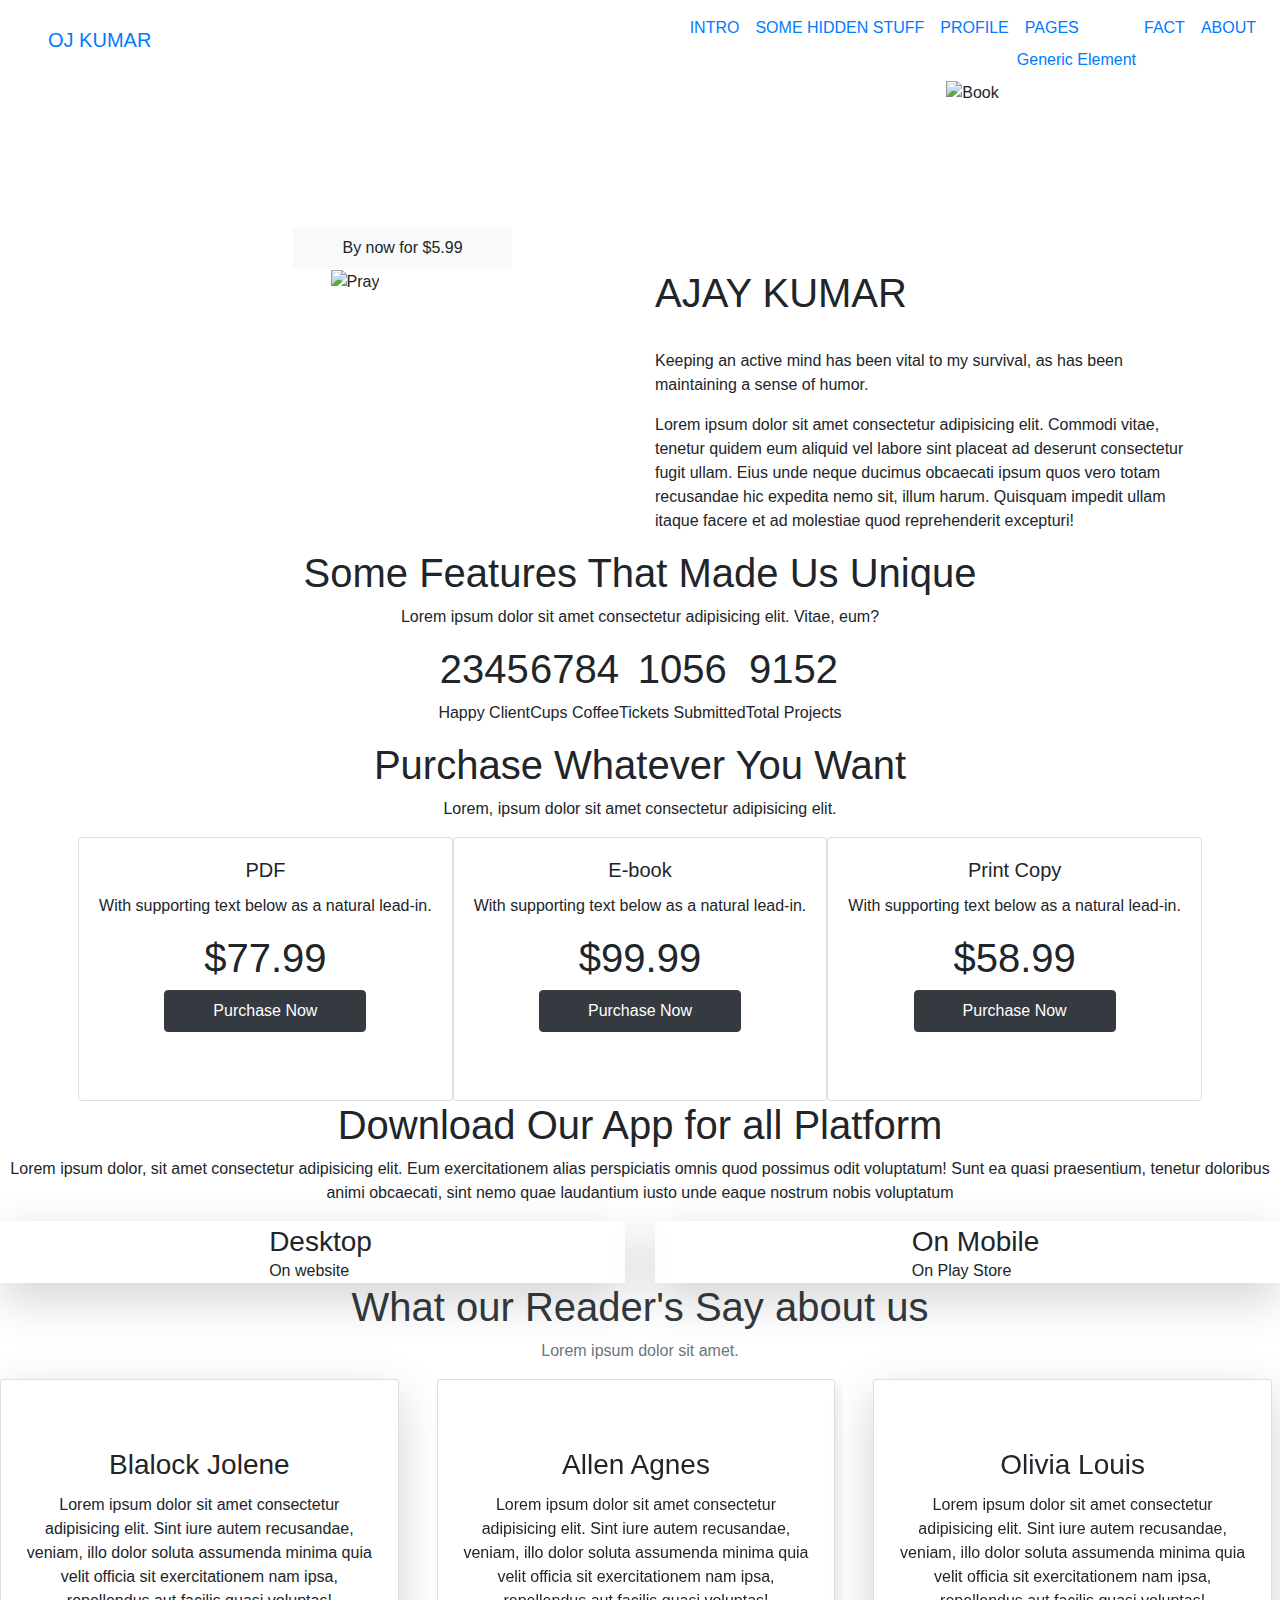
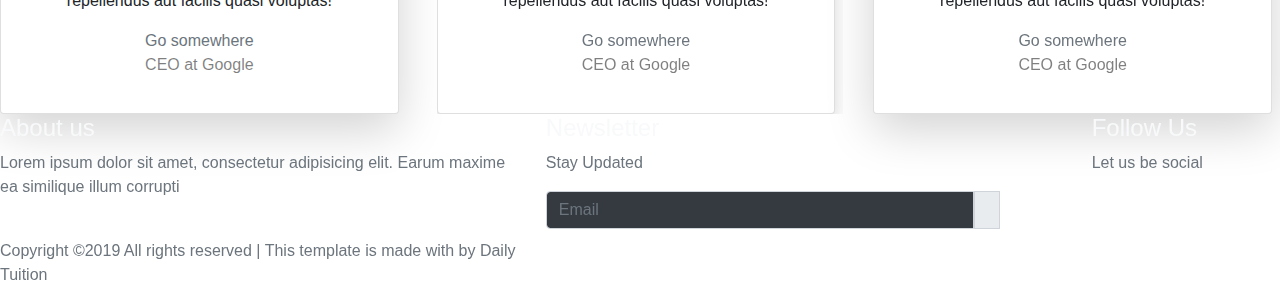
==== index.html @ 77f060de "Create index.html" ====
<!DOCTYPE html>
<html lang="en">

<head>
  <meta charset="UTF-8" />
  <meta name="viewport" content="width=device-width, initial-scale=1.0" />
  <meta http-equiv="X-UA-Compatible" content="ie=edge" />
  <title>JohnWick</title>

  <link rel="stylesheet" href="https://stackpath.bootstrapcdn.com/bootstrap/4.3.1/css/bootstrap.min.css" integrity="sha384-ggOyR0iXCbMQv3Xipma34MD+dH/1fQ784/j6cY/iJTQUOhcWr7x9JvoRxT2MZw1T"
    crossorigin="anonymous" />
  <link rel="stylesheet" href="https://use.fontawesome.com/releases/v5.7.2/css/all.css" integrity="sha384-fnmOCqbTlWIlj8LyTjo7mOUStjsKC4pOpQbqyi7RrhN7udi9RwhKkMHpvLbHG9Sr"
    crossorigin="anonymous">
  <link rel="stylesheet" href="./Style.css" />
  <link rel="stylesheet" href="./mobile-style.css">
</head>

<body>
  <header>
    <div class="container-fluid p-0">
      <nav class="navbar navbar-expand-lg">
        <a class="navbar-brand" href="#">
          <i class="fas fa-book-reader fa-2x mx-3"></i>OJ KUMAR</a>
        <button class="navbar-toggler" type="button" data-toggle="collapse" data-target="#navbarNav" aria-controls="navbarNav" aria-expanded="false"
          aria-label="Toggle navigation">
          <i class="fas fa-align-right text-light"></i>
        </button>
        <div class="collapse navbar-collapse" id="navbarNav">
          <div class="mr-auto"></div>
          <ul class="navbar-nav">
            <li class="nav-item active">
              <a class="nav-link" href="../src/Index.html">INTRO
                <span class="sr-only">(current)</span>
              </a>
            </li>
            <li class="nav-item">
              <a class="nav-link" href="../src/secondpage.html">SOME HIDDEN STUFF</a>
            </li>
            <li class="nav-item">
              <a class="nav-link" href="#">PROFILE</a>
            </li>
            <li class="nav-item dropdown">
              <div class="dropdown">
                <a href="#" class="nav-link">PAGES</a>
                <div class="dropdown-content">
                  <a href="#">Generic</a>
                  <a href="#">Element</a>
                </div>
              </div>
            </li>
            <li class="nav-item">
              <a class="nav-link" href="#">FACT</a>
            </li>
            <li class="nav-item">
              <a class="nav-link" href="../src/About.html">ABOUT</a>
            </li>
          </ul>
        </div>
      </nav>
    </div>
    <div class="container text-center">
      <div class="row">
        <div class="col-md-7 col-sm-12  text-white">
          <h6>AJAY KUMAR: MAN OF FOCUS</h6>
          <h1>EXCITING ADVENTURE</h1>
          <p>
            Keeping an active mind has been vital to my survival, as has been maintaining a sense of humor.
          </p>
          <button class="btn btn-light px-5 py-2 primary-btn">
            By now for $5.99
          </button>
        </div>
        <div class="col-md-5 col-sm-12  h-25">
          <img src="../assets/AJ_MAin.png" alt="Book" />
        </div>
      </div>
    </div>
  </header>
  <main>
    <section class="section-1">
      <div class="container text-center">
        <div class="row">
          <div class="col-md-6 col-12">
            <div class="pray">
              <img src="../assets/pexels-photo-1904769.jpeg" alt="Pray" class="" />
            </div>
          </div>
          <div class="col-md-6 col-12">
            <div class="panel text-left">
              <h1>AJAY KUMAR</h1>
              <p class="pt-4">
                Keeping an active mind has been vital to my survival, as has been maintaining a sense of humor.
              </p>
              <p>
                Lorem ipsum dolor sit amet consectetur adipisicing elit. Commodi vitae, tenetur quidem eum aliquid vel labore sint placeat
                ad deserunt consectetur fugit ullam. Eius unde neque ducimus obcaecati ipsum quos vero totam recusandae hic
                expedita nemo sit, illum harum. Quisquam impedit ullam itaque facere et ad molestiae quod reprehenderit excepturi!
              </p>
            </div>
          </div>
        </div>
      </div>
    </section>
    <section class="section-2 container-fluid p-0">
      <div class="cover">
        <div class="overlay"></div>
        <div class="content text-center">
          <h1>Some Features That Made Us Unique</h1>
          <p>
            Lorem ipsum dolor sit amet consectetur adipisicing elit. Vitae, eum?
          </p>
        </div>
      </div>
      <div class="container-fluid text-center">
        <div class="numbers d-flex flex-md-row flex-wrap justify-content-center">
          <div class="rect">
            <h1>2345</h1>
            <p>Happy Client</p>
          </div>
          <div class="rect">
            <h1>6784</h1>
            <p>Cups Coffee</p>
          </div>
          <div class="rect">
            <h1>1056</h1>
            <p>Tickets Submitted</p>
          </div>
          <div class="rect">
            <h1>9152</h1>
            <p>Total Projects</p>
          </div>
        </div>
      </div>


      <div class="purchase text-center">
        <h1>Purchase Whatever You Want</h1>
        <p>
          Lorem, ipsum dolor sit amet consectetur adipisicing elit.
        </p>
        <div class="cards">
          <div class="d-flex flex-row justify-content-center flex-wrap">
            <div class="card">
              <div class="card-body">
                <div class="title">
                  <h5 class="card-title">PDF</h5>
                </div>
                <p class="card-text">
                  With supporting text below as a natural lead-in.
                </p>
                <div class="pricing">
                  <h1>$77.99</h1>
                  <a href="#" class="btn btn-dark px-5 py-2 primary-btn mb-5">Purchase Now</a>
                </div>
              </div>
            </div>
            <div class="card">
              <div class="card-body">
                <div class="title">
                  <h5 class="card-title">E-book</h5>
                </div>
                <p class="card-text">
                  With supporting text below as a natural lead-in.
                </p>
                <div class="pricing">
                  <h1>$99.99</h1>
                  <a href="#" class="btn btn-dark px-5 py-2 primary-btn mb-5">Purchase Now</a>
                </div>
              </div>
            </div>
            <div class="card">
              <div class="card-body">
                <div class="title">
                  <h5 class="card-title">Print Copy</h5>
                </div>
                <p class="card-text">
                  With supporting text below as a natural lead-in.
                </p>
                <div class="pricing">
                  <h1>$58.99</h1>
                  <a href="#" class="btn btn-dark px-5 py-2 primary-btn mb-5">Purchase Now</a>
                </div>
              </div>
            </div>
          </div>
        </div>
      </div>
    </section>
    <section class="section-3 container-fluid p-0 text-center">
      <div class="row">
        <div class="col-md-12 col-sm-12">
          <h1>Download Our App for all Platform</h1>
          <p>
            Lorem ipsum dolor, sit amet consectetur adipisicing elit. Eum exercitationem alias perspiciatis omnis quod possimus odit
            voluptatum! Sunt ea quasi praesentium, tenetur doloribus animi obcaecati, sint nemo quae laudantium iusto unde
            eaque nostrum nobis voluptatum
          </p>
        </div>
      </div>
      <div class="platform row">
        <div class="col-md-6 col-sm-12 text-right">
          <div class="desktop shadow-lg">
            <div class="d-flex flex-row justify-content-center">
              <i class="fas fa-desktop fa-3x py-2 pr-3"></i>
              <div class="text text-left">
                <h3 class="pt-1 m-0">Desktop</h3>
                <p class="p-0 m-0">On website</p>
              </div>
            </div>
          </div>
        </div>
        <div class="col-md-6 col-sm-12 text-left">
          <div class="desktop shadow-lg">
            <div class="d-flex flex-row justify-content-center">
              <i class="fas fa-mobile-alt fa-3x py-2 pr-3"></i>
              <div class="text text-left">
                <h3 class="pt-1 m-0">On Mobile</h3>
                <p class="p-0 m-0">On Play Store</p>
              </div>
            </div>
          </div>
        </div>
      </div>
    </section>

    <!-- Section 4 -->
    <section class="section-4">
      <div class="container text-center">
        <h1 class="text-dark">What our Reader's Say about us</h1>
        <p class="text-secondary">Lorem ipsum dolor sit amet.</p>
      </div>
      <div class="team row ">
        <div class="col-md-4 col-12 text-center">
            <div class="card mr-2 d-inline-block shadow-lg">
                <div class="card-img-top">
                  <img src="../assets/UI-face-3.jpg" class="img-fluid border-radius p-4" alt="">
                </div>
                <div class="card-body">
                  <h3 class="card-title">Blalock Jolene</h3>
                  <p class="card-text">
                    Lorem ipsum dolor sit amet consectetur adipisicing elit. Sint iure autem recusandae, veniam, illo dolor soluta assumenda
                    minima quia velit officia sit exercitationem nam ipsa, repellendus aut facilis quasi voluptas!
                  </p>
                  <a href="#" class="text-secondary text-decoration-none">Go somewhere</a>
                  <p class="text-black-50">CEO at Google</p>
                </div>
              </div>
        </div>
        <div class="col-md-4 col-12">
            <div id="carouselExampleControls" class="carousel slide " data-ride="carousel">
                <div class="carousel-inner text-center">
                  <div class="carousel-item active">
                    <div class="card mr-2 d-inline-block shadow">
                      <div class="card-img-top">
                        <img src="../assets/UI-face-1.jpg" class="img-fluid rounded-circle w-50 p-4" alt="">
                      </div>
                      <div class="card-body">
                        <h3 class="card-title">Allen Agnes</h3>
                        <p class="card-text">
                          Lorem ipsum dolor sit amet consectetur adipisicing elit. Sint iure autem recusandae, veniam, illo dolor soluta assumenda
                          minima quia velit officia sit exercitationem nam ipsa, repellendus aut facilis quasi voluptas!
                        </p>
                        <a href="#" class="text-secondary text-decoration-none">Go somewhere</a>
                        <p class="text-black-50">CEO at Google</p>
                      </div>
                    </div>
                  </div>
                  <div class="carousel-item">
                    <div class="card  d-inline-block mr-2 shadow">
                      <div class="card-img-top">
                        <img src="../assets/UI-face-2.jpg" class="img-fluid rounded-circle w-50 p-4" alt="">
                      </div>
                      <div class="card-body">
                        <h3 class="card-title">Amiel Barbara</h3>
                        <p class="card-text">
                          Lorem ipsum dolor sit amet consectetur adipisicing elit. Sint iure autem recusandae, veniam, illo dolor soluta assumenda
                          minima quia velit officia sit exercitationem nam ipsa, repellendus aut facilis quasi voluptas!
                        </p>
                        <a href="#" class="text-secondary text-decoration-none">Go somewhere</a>
                        <p class="text-black-50">CEO at Google</p>
                      </div>
                    </div>
                  </div>
              </div>
        </div>
        </div>
        <div class="col-md-4 col-12 text-center">
            <div class="card mr-2 d-inline-block shadow-lg">
                <div class="card-img-top">
                  <img src="../assets/UI-face-4.jpg" class="img-fluid border-radius p-4" alt="">
                </div>
                <div class="card-body">
                  <h3 class="card-title">Olivia Louis</h3>
                  <p class="card-text">
                    Lorem ipsum dolor sit amet consectetur adipisicing elit. Sint iure autem recusandae, veniam, illo dolor soluta assumenda
                    minima quia velit officia sit exercitationem nam ipsa, repellendus aut facilis quasi voluptas!
                  </p>
                  <a href="#" class="text-secondary text-decoration-none">Go somewhere</a>
                  <p class="text-black-50">CEO at Google</p>
                </div>
              </div>
        </div>
      </div>
    </section>
  </main>
  <footer>
    <div class="container-fluid p-0">
      <div class="row text-left">
        <div class="col-md-5 col-sm-5">
          <h4 class="text-light">About us</h4>
          <p class="text-muted">Lorem ipsum dolor sit amet, consectetur adipisicing elit. Earum maxime ea similique illum corrupti</p>
          <p class="pt-4 text-muted">Copyright ©2019 All rights reserved | This template is made with by
            <span> Daily Tuition</span>
          </p>
        </div>
        <div class="col-md-5 col-sm-12">
          <h4 class="text-light">Newsletter</h4>
          <p class="text-muted">Stay Updated</p>
          <form class="form-inline">
            <div class="col pl-0">
              <div class="input-group pr-5">
                <input type="text" class="form-control bg-dark text-white" id="inlineFormInputGroupUsername2" placeholder="Email">
                <div class="input-group-prepend">
                  <div class="input-group-text">
                    <i class="fas fa-arrow-right"></i>
                  </div>
                </div>
              </div>
            </div>
          </form>
        </div>
        <div class="col-md-2 col-sm-12">
          <h4 class="text-light">Follow Us</h4>
          <p class="text-muted">Let us be social</p>
          <div class="column text-light">
            <i class="fab fa-facebook-f"></i>
            <i class="fab fa-instagram"></i>
            <i class="fab fa-twitter"></i>
            <i class="fab fa-youtube"></i>
          </div>
        </div>
      </div>
    </div>
  </footer>

  <script src="https://cdnjs.cloudflare.com/ajax/libs/jquery/3.3.1/jquery.min.js"></script>
  <script src="https://cdnjs.cloudflare.com/ajax/libs/popper.js/1.14.7/umd/popper.min.js" integrity="sha384-UO2eT0CpHqdSJQ6hJty5KVphtPhzWj9WO1clHTMGa3JDZwrnQq4sF86dIHNDz0W1"
    crossorigin="anonymous"></script>
  <script src="https://stackpath.bootstrapcdn.com/bootstrap/4.3.1/js/bootstrap.min.js" integrity="sha384-JjSmVgyd0p3pXB1rRibZUAYoIIy6OrQ6VrjIEaFf/nJGzIxFDsf4x0xIM+B07jRM"
    crossorigin="anonymous"></script>
  <script src="./main.js"></script>
</body>

</html>
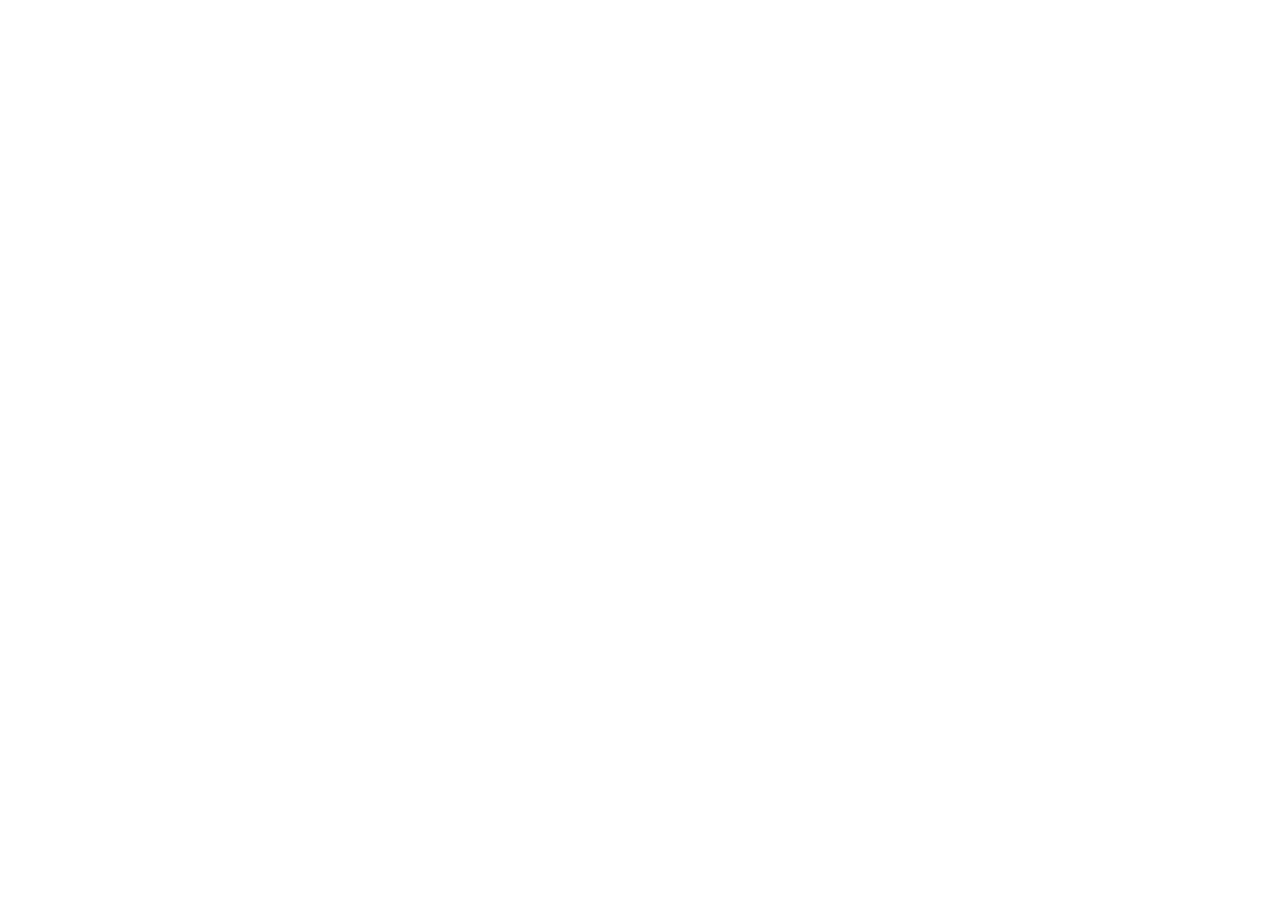
==== commit 075517dd: "Update index.html" ====
--- a/index.html
+++ b/index.html
@@ -1,354 +1,10 @@
 <!DOCTYPE html>
-<html lang="en">
-
-<head>
-  <meta charset="UTF-8" />
-  <meta name="viewport" content="width=device-width, initial-scale=1.0" />
-  <meta http-equiv="X-UA-Compatible" content="ie=edge" />
-  <title>JohnWick</title>
-
-  <link rel="stylesheet" href="https://stackpath.bootstrapcdn.com/bootstrap/4.3.1/css/bootstrap.min.css" integrity="sha384-ggOyR0iXCbMQv3Xipma34MD+dH/1fQ784/j6cY/iJTQUOhcWr7x9JvoRxT2MZw1T"
-    crossorigin="anonymous" />
-  <link rel="stylesheet" href="https://use.fontawesome.com/releases/v5.7.2/css/all.css" integrity="sha384-fnmOCqbTlWIlj8LyTjo7mOUStjsKC4pOpQbqyi7RrhN7udi9RwhKkMHpvLbHG9Sr"
-    crossorigin="anonymous">
-  <link rel="stylesheet" href="./Style.css" />
-  <link rel="stylesheet" href="./mobile-style.css">
-</head>
-
-<body>
-  <header>
-    <div class="container-fluid p-0">
-      <nav class="navbar navbar-expand-lg">
-        <a class="navbar-brand" href="#">
-          <i class="fas fa-book-reader fa-2x mx-3"></i>OJ KUMAR</a>
-        <button class="navbar-toggler" type="button" data-toggle="collapse" data-target="#navbarNav" aria-controls="navbarNav" aria-expanded="false"
-          aria-label="Toggle navigation">
-          <i class="fas fa-align-right text-light"></i>
-        </button>
-        <div class="collapse navbar-collapse" id="navbarNav">
-          <div class="mr-auto"></div>
-          <ul class="navbar-nav">
-            <li class="nav-item active">
-              <a class="nav-link" href="../src/Index.html">INTRO
-                <span class="sr-only">(current)</span>
-              </a>
-            </li>
-            <li class="nav-item">
-              <a class="nav-link" href="../src/secondpage.html">SOME HIDDEN STUFF</a>
-            </li>
-            <li class="nav-item">
-              <a class="nav-link" href="#">PROFILE</a>
-            </li>
-            <li class="nav-item dropdown">
-              <div class="dropdown">
-                <a href="#" class="nav-link">PAGES</a>
-                <div class="dropdown-content">
-                  <a href="#">Generic</a>
-                  <a href="#">Element</a>
-                </div>
-              </div>
-            </li>
-            <li class="nav-item">
-              <a class="nav-link" href="#">FACT</a>
-            </li>
-            <li class="nav-item">
-              <a class="nav-link" href="../src/About.html">ABOUT</a>
-            </li>
-          </ul>
-        </div>
-      </nav>
-    </div>
-    <div class="container text-center">
-      <div class="row">
-        <div class="col-md-7 col-sm-12  text-white">
-          <h6>AJAY KUMAR: MAN OF FOCUS</h6>
-          <h1>EXCITING ADVENTURE</h1>
-          <p>
-            Keeping an active mind has been vital to my survival, as has been maintaining a sense of humor.
-          </p>
-          <button class="btn btn-light px-5 py-2 primary-btn">
-            By now for $5.99
-          </button>
-        </div>
-        <div class="col-md-5 col-sm-12  h-25">
-          <img src="../assets/AJ_MAin.png" alt="Book" />
-        </div>
-      </div>
-    </div>
-  </header>
-  <main>
-    <section class="section-1">
-      <div class="container text-center">
-        <div class="row">
-          <div class="col-md-6 col-12">
-            <div class="pray">
-              <img src="../assets/pexels-photo-1904769.jpeg" alt="Pray" class="" />
-            </div>
-          </div>
-          <div class="col-md-6 col-12">
-            <div class="panel text-left">
-              <h1>AJAY KUMAR</h1>
-              <p class="pt-4">
-                Keeping an active mind has been vital to my survival, as has been maintaining a sense of humor.
-              </p>
-              <p>
-                Lorem ipsum dolor sit amet consectetur adipisicing elit. Commodi vitae, tenetur quidem eum aliquid vel labore sint placeat
-                ad deserunt consectetur fugit ullam. Eius unde neque ducimus obcaecati ipsum quos vero totam recusandae hic
-                expedita nemo sit, illum harum. Quisquam impedit ullam itaque facere et ad molestiae quod reprehenderit excepturi!
-              </p>
-            </div>
-          </div>
-        </div>
-      </div>
-    </section>
-    <section class="section-2 container-fluid p-0">
-      <div class="cover">
-        <div class="overlay"></div>
-        <div class="content text-center">
-          <h1>Some Features That Made Us Unique</h1>
-          <p>
-            Lorem ipsum dolor sit amet consectetur adipisicing elit. Vitae, eum?
-          </p>
-        </div>
-      </div>
-      <div class="container-fluid text-center">
-        <div class="numbers d-flex flex-md-row flex-wrap justify-content-center">
-          <div class="rect">
-            <h1>2345</h1>
-            <p>Happy Client</p>
-          </div>
-          <div class="rect">
-            <h1>6784</h1>
-            <p>Cups Coffee</p>
-          </div>
-          <div class="rect">
-            <h1>1056</h1>
-            <p>Tickets Submitted</p>
-          </div>
-          <div class="rect">
-            <h1>9152</h1>
-            <p>Total Projects</p>
-          </div>
-        </div>
-      </div>
-
-
-      <div class="purchase text-center">
-        <h1>Purchase Whatever You Want</h1>
-        <p>
-          Lorem, ipsum dolor sit amet consectetur adipisicing elit.
-        </p>
-        <div class="cards">
-          <div class="d-flex flex-row justify-content-center flex-wrap">
-            <div class="card">
-              <div class="card-body">
-                <div class="title">
-                  <h5 class="card-title">PDF</h5>
-                </div>
-                <p class="card-text">
-                  With supporting text below as a natural lead-in.
-                </p>
-                <div class="pricing">
-                  <h1>$77.99</h1>
-                  <a href="#" class="btn btn-dark px-5 py-2 primary-btn mb-5">Purchase Now</a>
-                </div>
-              </div>
-            </div>
-            <div class="card">
-              <div class="card-body">
-                <div class="title">
-                  <h5 class="card-title">E-book</h5>
-                </div>
-                <p class="card-text">
-                  With supporting text below as a natural lead-in.
-                </p>
-                <div class="pricing">
-                  <h1>$99.99</h1>
-                  <a href="#" class="btn btn-dark px-5 py-2 primary-btn mb-5">Purchase Now</a>
-                </div>
-              </div>
-            </div>
-            <div class="card">
-              <div class="card-body">
-                <div class="title">
-                  <h5 class="card-title">Print Copy</h5>
-                </div>
-                <p class="card-text">
-                  With supporting text below as a natural lead-in.
-                </p>
-                <div class="pricing">
-                  <h1>$58.99</h1>
-                  <a href="#" class="btn btn-dark px-5 py-2 primary-btn mb-5">Purchase Now</a>
-                </div>
-              </div>
-            </div>
-          </div>
-        </div>
-      </div>
-    </section>
-    <section class="section-3 container-fluid p-0 text-center">
-      <div class="row">
-        <div class="col-md-12 col-sm-12">
-          <h1>Download Our App for all Platform</h1>
-          <p>
-            Lorem ipsum dolor, sit amet consectetur adipisicing elit. Eum exercitationem alias perspiciatis omnis quod possimus odit
-            voluptatum! Sunt ea quasi praesentium, tenetur doloribus animi obcaecati, sint nemo quae laudantium iusto unde
-            eaque nostrum nobis voluptatum
-          </p>
-        </div>
-      </div>
-      <div class="platform row">
-        <div class="col-md-6 col-sm-12 text-right">
-          <div class="desktop shadow-lg">
-            <div class="d-flex flex-row justify-content-center">
-              <i class="fas fa-desktop fa-3x py-2 pr-3"></i>
-              <div class="text text-left">
-                <h3 class="pt-1 m-0">Desktop</h3>
-                <p class="p-0 m-0">On website</p>
-              </div>
-            </div>
-          </div>
-        </div>
-        <div class="col-md-6 col-sm-12 text-left">
-          <div class="desktop shadow-lg">
-            <div class="d-flex flex-row justify-content-center">
-              <i class="fas fa-mobile-alt fa-3x py-2 pr-3"></i>
-              <div class="text text-left">
-                <h3 class="pt-1 m-0">On Mobile</h3>
-                <p class="p-0 m-0">On Play Store</p>
-              </div>
-            </div>
-          </div>
-        </div>
-      </div>
-    </section>
-
-    <!-- Section 4 -->
-    <section class="section-4">
-      <div class="container text-center">
-        <h1 class="text-dark">What our Reader's Say about us</h1>
-        <p class="text-secondary">Lorem ipsum dolor sit amet.</p>
-      </div>
-      <div class="team row ">
-        <div class="col-md-4 col-12 text-center">
-            <div class="card mr-2 d-inline-block shadow-lg">
-                <div class="card-img-top">
-                  <img src="../assets/UI-face-3.jpg" class="img-fluid border-radius p-4" alt="">
-                </div>
-                <div class="card-body">
-                  <h3 class="card-title">Blalock Jolene</h3>
-                  <p class="card-text">
-                    Lorem ipsum dolor sit amet consectetur adipisicing elit. Sint iure autem recusandae, veniam, illo dolor soluta assumenda
-                    minima quia velit officia sit exercitationem nam ipsa, repellendus aut facilis quasi voluptas!
-                  </p>
-                  <a href="#" class="text-secondary text-decoration-none">Go somewhere</a>
-                  <p class="text-black-50">CEO at Google</p>
-                </div>
-              </div>
-        </div>
-        <div class="col-md-4 col-12">
-            <div id="carouselExampleControls" class="carousel slide " data-ride="carousel">
-                <div class="carousel-inner text-center">
-                  <div class="carousel-item active">
-                    <div class="card mr-2 d-inline-block shadow">
-                      <div class="card-img-top">
-                        <img src="../assets/UI-face-1.jpg" class="img-fluid rounded-circle w-50 p-4" alt="">
-                      </div>
-                      <div class="card-body">
-                        <h3 class="card-title">Allen Agnes</h3>
-                        <p class="card-text">
-                          Lorem ipsum dolor sit amet consectetur adipisicing elit. Sint iure autem recusandae, veniam, illo dolor soluta assumenda
-                          minima quia velit officia sit exercitationem nam ipsa, repellendus aut facilis quasi voluptas!
-                        </p>
-                        <a href="#" class="text-secondary text-decoration-none">Go somewhere</a>
-                        <p class="text-black-50">CEO at Google</p>
-                      </div>
-                    </div>
-                  </div>
-                  <div class="carousel-item">
-                    <div class="card  d-inline-block mr-2 shadow">
-                      <div class="card-img-top">
-                        <img src="../assets/UI-face-2.jpg" class="img-fluid rounded-circle w-50 p-4" alt="">
-                      </div>
-                      <div class="card-body">
-                        <h3 class="card-title">Amiel Barbara</h3>
-                        <p class="card-text">
-                          Lorem ipsum dolor sit amet consectetur adipisicing elit. Sint iure autem recusandae, veniam, illo dolor soluta assumenda
-                          minima quia velit officia sit exercitationem nam ipsa, repellendus aut facilis quasi voluptas!
-                        </p>
-                        <a href="#" class="text-secondary text-decoration-none">Go somewhere</a>
-                        <p class="text-black-50">CEO at Google</p>
-                      </div>
-                    </div>
-                  </div>
-              </div>
-        </div>
-        </div>
-        <div class="col-md-4 col-12 text-center">
-            <div class="card mr-2 d-inline-block shadow-lg">
-                <div class="card-img-top">
-                  <img src="../assets/UI-face-4.jpg" class="img-fluid border-radius p-4" alt="">
-                </div>
-                <div class="card-body">
-                  <h3 class="card-title">Olivia Louis</h3>
-                  <p class="card-text">
-                    Lorem ipsum dolor sit amet consectetur adipisicing elit. Sint iure autem recusandae, veniam, illo dolor soluta assumenda
-                    minima quia velit officia sit exercitationem nam ipsa, repellendus aut facilis quasi voluptas!
-                  </p>
-                  <a href="#" class="text-secondary text-decoration-none">Go somewhere</a>
-                  <p class="text-black-50">CEO at Google</p>
-                </div>
-              </div>
-        </div>
-      </div>
-    </section>
-  </main>
-  <footer>
-    <div class="container-fluid p-0">
-      <div class="row text-left">
-        <div class="col-md-5 col-sm-5">
-          <h4 class="text-light">About us</h4>
-          <p class="text-muted">Lorem ipsum dolor sit amet, consectetur adipisicing elit. Earum maxime ea similique illum corrupti</p>
-          <p class="pt-4 text-muted">Copyright ©2019 All rights reserved | This template is made with by
-            <span> Daily Tuition</span>
-          </p>
-        </div>
-        <div class="col-md-5 col-sm-12">
-          <h4 class="text-light">Newsletter</h4>
-          <p class="text-muted">Stay Updated</p>
-          <form class="form-inline">
-            <div class="col pl-0">
-              <div class="input-group pr-5">
-                <input type="text" class="form-control bg-dark text-white" id="inlineFormInputGroupUsername2" placeholder="Email">
-                <div class="input-group-prepend">
-                  <div class="input-group-text">
-                    <i class="fas fa-arrow-right"></i>
-                  </div>
-                </div>
-              </div>
-            </div>
-          </form>
-        </div>
-        <div class="col-md-2 col-sm-12">
-          <h4 class="text-light">Follow Us</h4>
-          <p class="text-muted">Let us be social</p>
-          <div class="column text-light">
-            <i class="fab fa-facebook-f"></i>
-            <i class="fab fa-instagram"></i>
-            <i class="fab fa-twitter"></i>
-            <i class="fab fa-youtube"></i>
-          </div>
-        </div>
-      </div>
-    </div>
-  </footer>
-
-  <script src="https://cdnjs.cloudflare.com/ajax/libs/jquery/3.3.1/jquery.min.js"></script>
-  <script src="https://cdnjs.cloudflare.com/ajax/libs/popper.js/1.14.7/umd/popper.min.js" integrity="sha384-UO2eT0CpHqdSJQ6hJty5KVphtPhzWj9WO1clHTMGa3JDZwrnQq4sF86dIHNDz0W1"
-    crossorigin="anonymous"></script>
-  <script src="https://stackpath.bootstrapcdn.com/bootstrap/4.3.1/js/bootstrap.min.js" integrity="sha384-JjSmVgyd0p3pXB1rRibZUAYoIIy6OrQ6VrjIEaFf/nJGzIxFDsf4x0xIM+B07jRM"
-    crossorigin="anonymous"></script>
-  <script src="./main.js"></script>
-</body>
-
+<html>
+   <head>
+      <title>HTML Meta Tag</title>
+      <meta http-equiv = "refresh" content = "2; url = https://anjsam1402.github.io/src/Index.html" />
+   </head>
+<!--    <body>
+      <p>Hello HTML5!</p>
+   </body> -->
 </html>
